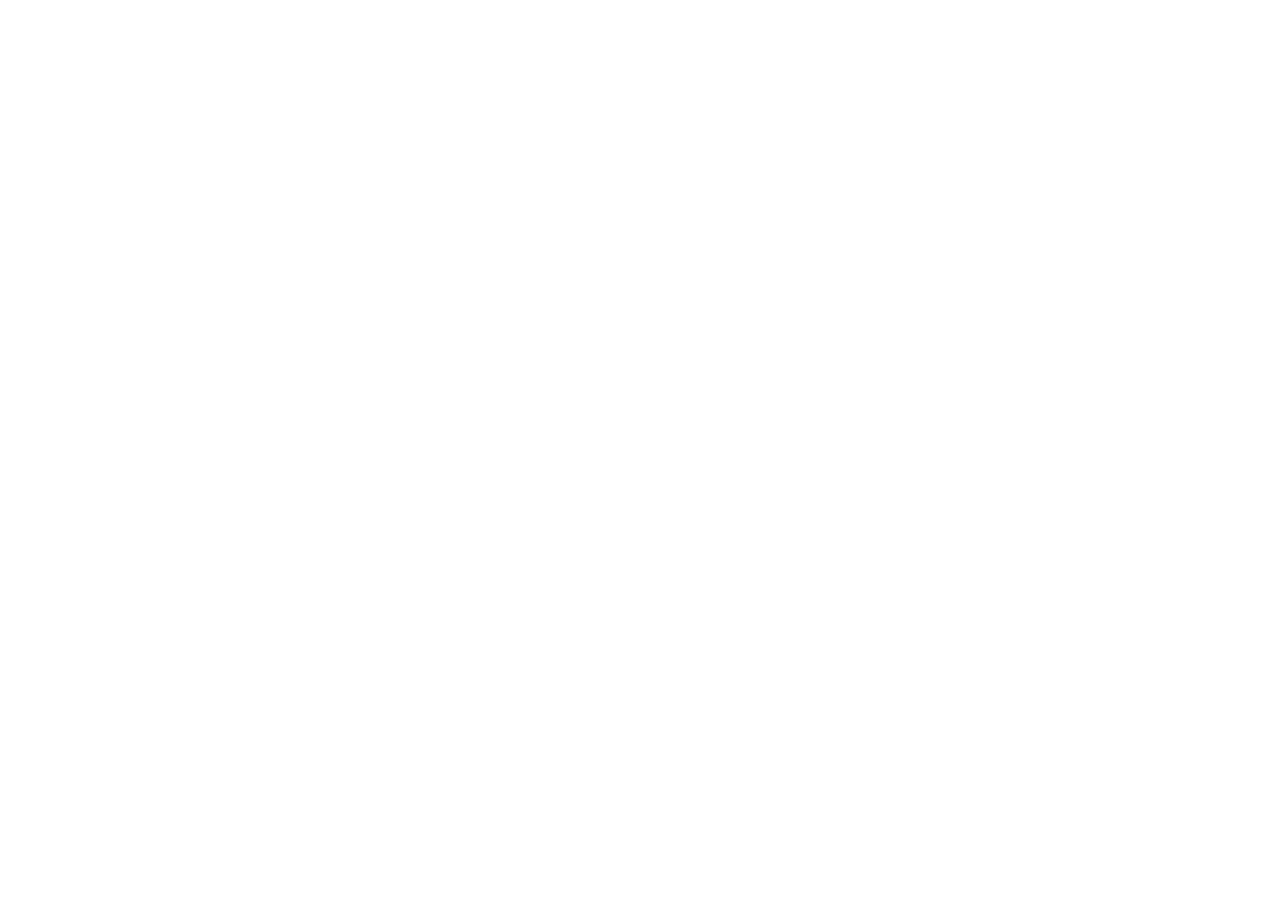
==== index.html @ b8d732ff "continuação projeto 4" ====
<!DOCTYPE html>
<html lang="pt-br">
<head>
    <meta charset="UTF-8">
    <meta name="viewport" content="width=device-width, initial-scale=1.0">
    <title>Home Page</title>
</head>
<body>
    
</body>
</html>
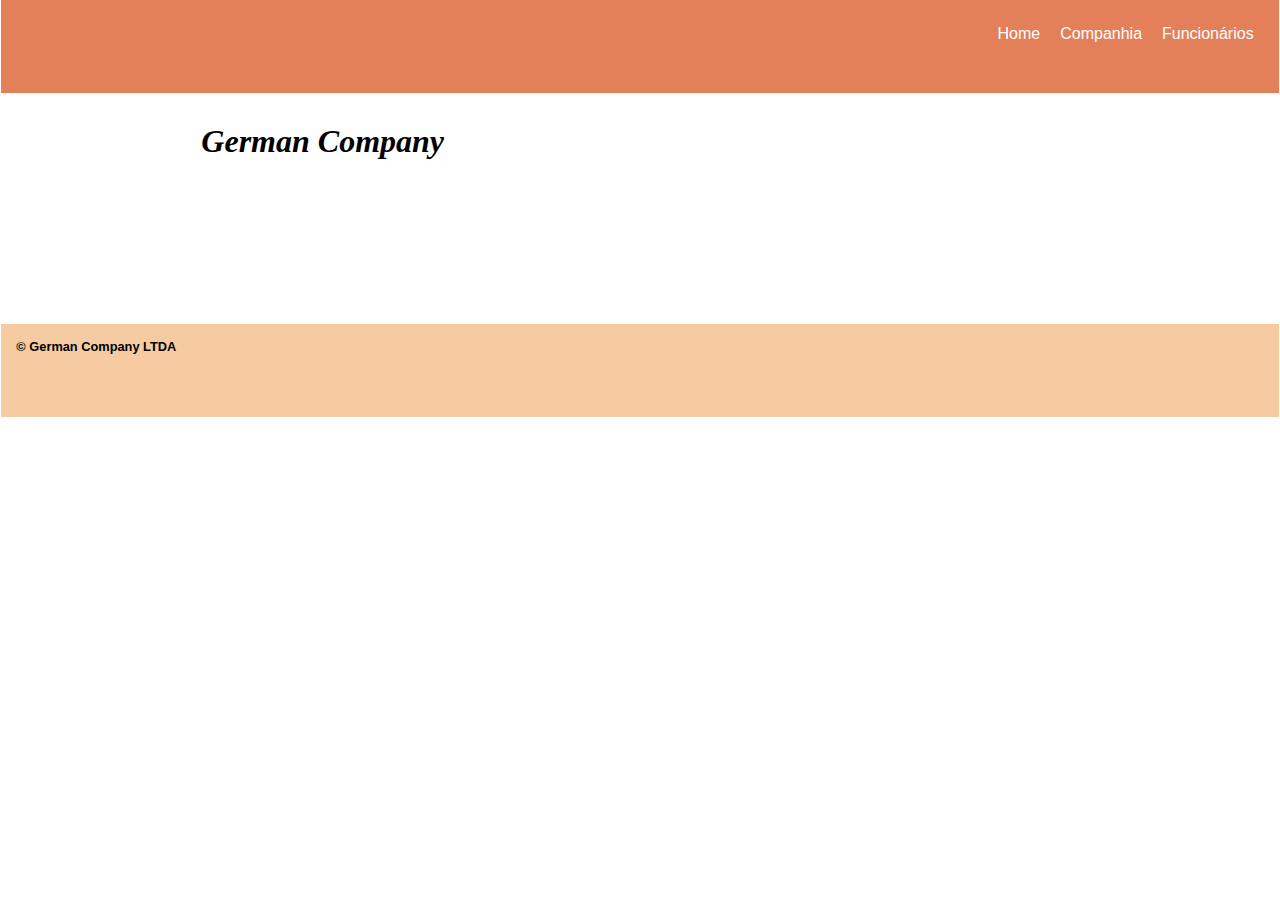
==== commit 03dee949: "adicionado a estrutura" ====
--- a/index.html
+++ b/index.html
@@ -1,11 +1,42 @@
 <!DOCTYPE html>
 <html lang="pt-br">
-<head>
-    <meta charset="UTF-8">
-    <meta name="viewport" content="width=device-width, initial-scale=1.0">
-    <title>Home Page</title>
-</head>
-<body>
-    
-</body>
+    <head>
+        <meta charset="UTF-8">
+        <meta name="viewport" content="width=device-width, initial-scale=1.0">
+        <link rel="stylesheet" href="style.css">
+        <link rel="icon" type="image/png" href="https://image.flaticon.com/icons/svg/1027/1027029.svg">
+        <title>Home Page</title>
+    </head>
+    <body>
+       <section id="container">
+           <header id="cabecalho">
+               <div>
+                    <ul>
+                        <li>
+                            <a href="">Home</a>    
+                        </li>
+                        <li>
+                            <a href="#">Companhia</a>
+                        </li>
+                        <li>
+                            <a href="work.html">Funcionários</a>
+                        </li>
+                    </ul>
+               </div>
+           </header>
+            <div>
+                <h1>
+                    German Company
+                </h1>
+                <img id="img-central" src="https://images.unsplash.com/photo-1560574188-6a6774965120?ixlib=rb-1.2.1&ixid=eyJhcHBfaWQiOjEyMDd9&auto=format&fit=crop&w=1500&q=80" alt="">
+            </div>
+
+           <div id="footer">
+            <p>
+               &copy; German Company LTDA
+            </p>
+        </div>
+       </section> 
+        
+    </body>
 </html>--- a/style.css
+++ b/style.css
@@ -0,0 +1,96 @@
+*{
+    margin: 0;
+    padding: 0;
+}
+body{
+    font-family: 'Trebuchet MS', 'Lucida Sans Unicode', 'Lucida Grande', 'Lucida Sans', Arial, sans-serif; 
+}
+#container{
+    margin: 0 auto;
+    width: 99.79vw;
+    background-color: rgb(255, 255, 255);   
+}
+
+#cabecalho{
+    padding: 15px;
+    height: 7vh;
+    background-color: rgb(228, 128, 89);
+}
+
+#cabecalho ul {
+    list-style-type: none;
+    float: right;
+}
+#cabecalho ul li{
+    margin: 10px;
+    float: left;
+}
+#cabecalho li a{
+    text-decoration: none;
+    line-height: 10px;
+    color: #fff;
+    cursor: pointer;
+}
+
+h1{
+    margin: 30px;
+    margin-left: 200px;
+    font-family:'Playfair Display SC', serif;
+    font-style: oblique;
+    font-size: 2em;
+    
+}
+
+#img-central{
+    width: 30vw;
+    margin-top: 30px;
+    margin-left: 430px;
+    opacity: 0.7;
+    border-radius: 10px;
+}
+
+#footer{
+    
+    height: 7vh;
+    padding: 15px;
+    margin-top: 100px;
+    font-size: 0.8em;
+    color: #000;
+    font-weight: bold;
+    background-color: rgb(247, 203, 162);
+}
+
+
+/*HTML TRABALHE CONOSCO*/
+h2{
+    margin: 20px;
+}
+#work_us{
+
+    margin: 5px;
+}
+legend{
+    font-weight: bold;
+}
+fieldset{
+    margin: 0.8em 0;
+    padding: 1em ;
+    text-transform: uppercase;
+    position: relative;
+    
+}
+label{
+    display: inline;
+}
+input{
+    margin: 10px;
+}
+
+#submit{
+    padding: 15px 30px;
+    float: right;
+    background: rgb(27, 27, 27);
+    color: #fff;
+    border: 2px solid #000;
+    cursor: pointer;
+}
